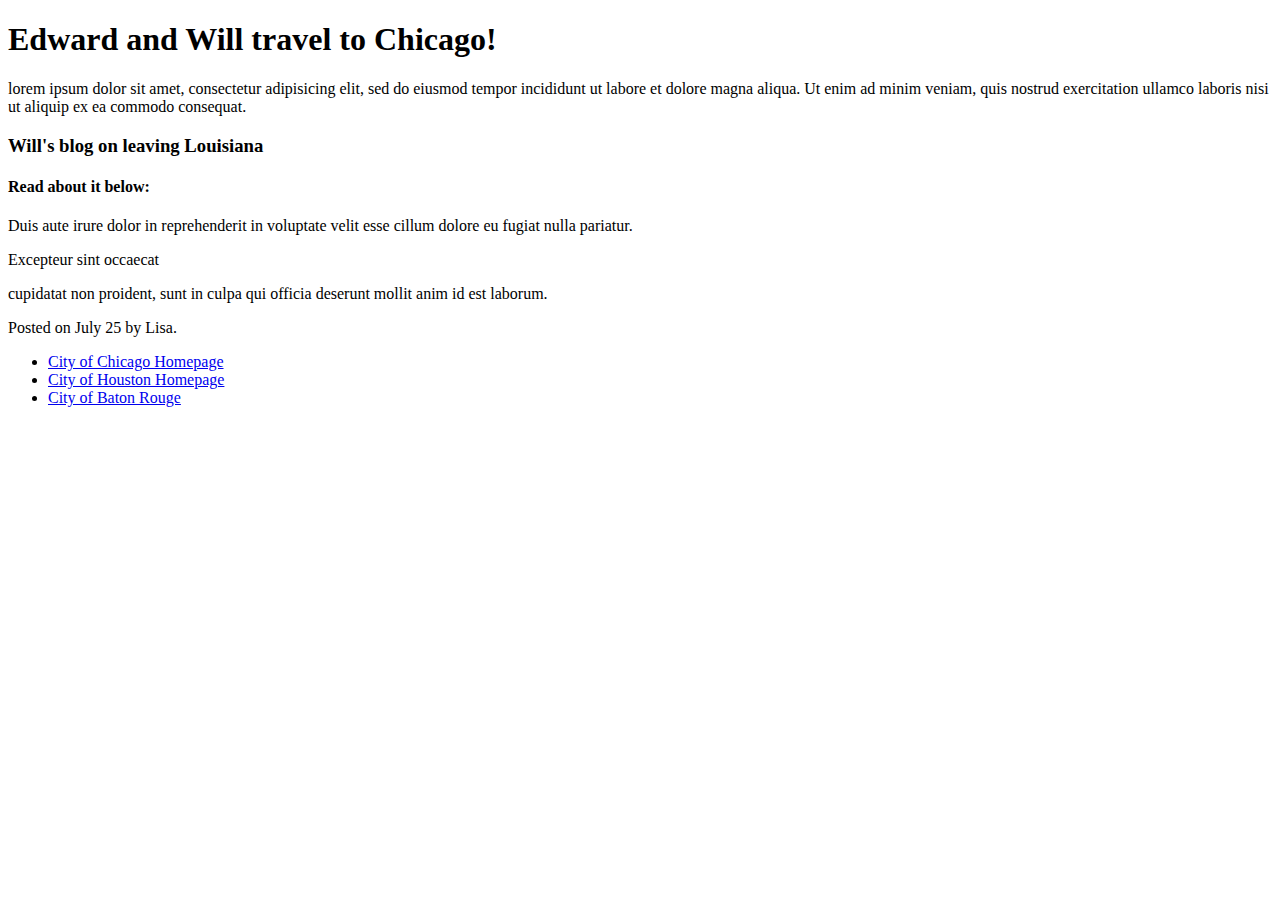
==== html/gps/index.html @ 538a2849 "Update index file" ====
<!DOCTYPE html>
<html>
<head>
 <title>Chicago Move</title>
</head>
<body>
 <main>
 	<h1>Edward and Will travel to Chicago!</h1>
 	<p> lorem ipsum dolor sit amet, consectetur adipisicing elit, sed do eiusmod
 	tempor incididunt ut labore et dolore magna aliqua. Ut enim ad minim veniam,
 	quis nostrud exercitation ullamco laboris nisi ut aliquip ex ea commodo consequat. </p>
 </main>
 <article>
 	<header>
 	<h3>Will's blog on leaving Louisiana</h3>
 	</header>
 	<section>
 	<h4>Read about it below:</h4>
 	<p> Duis aute irure dolor in reprehenderit in voluptate velit esse cillum dolore eu fugiat nulla pariatur. </p>
 	<aside>Excepteur sint occaecat </aside>
 	<p>cupidatat non proident, sunt in culpa qui officia deserunt mollit anim id est laborum.</p>
 	</section>
 	<footer>
  <p> Posted on <time datetime="2016-07-25 19:22">July 25</time> by Lisa. </p>
  </footer>
 </article>
 <nav>
 	<ul>
 	<li><a href="http://www.cityofchicago.org/city/en.html">City of Chicago Homepage</a></li>
 	<li><a href="http://www.houstontx.gov/">City of Houston Homepage</a></li>
 	<li><a href="https://brgov.com/">City of Baton Rouge</a></li>
 	</ul>
 </nav>
</body>
</html>
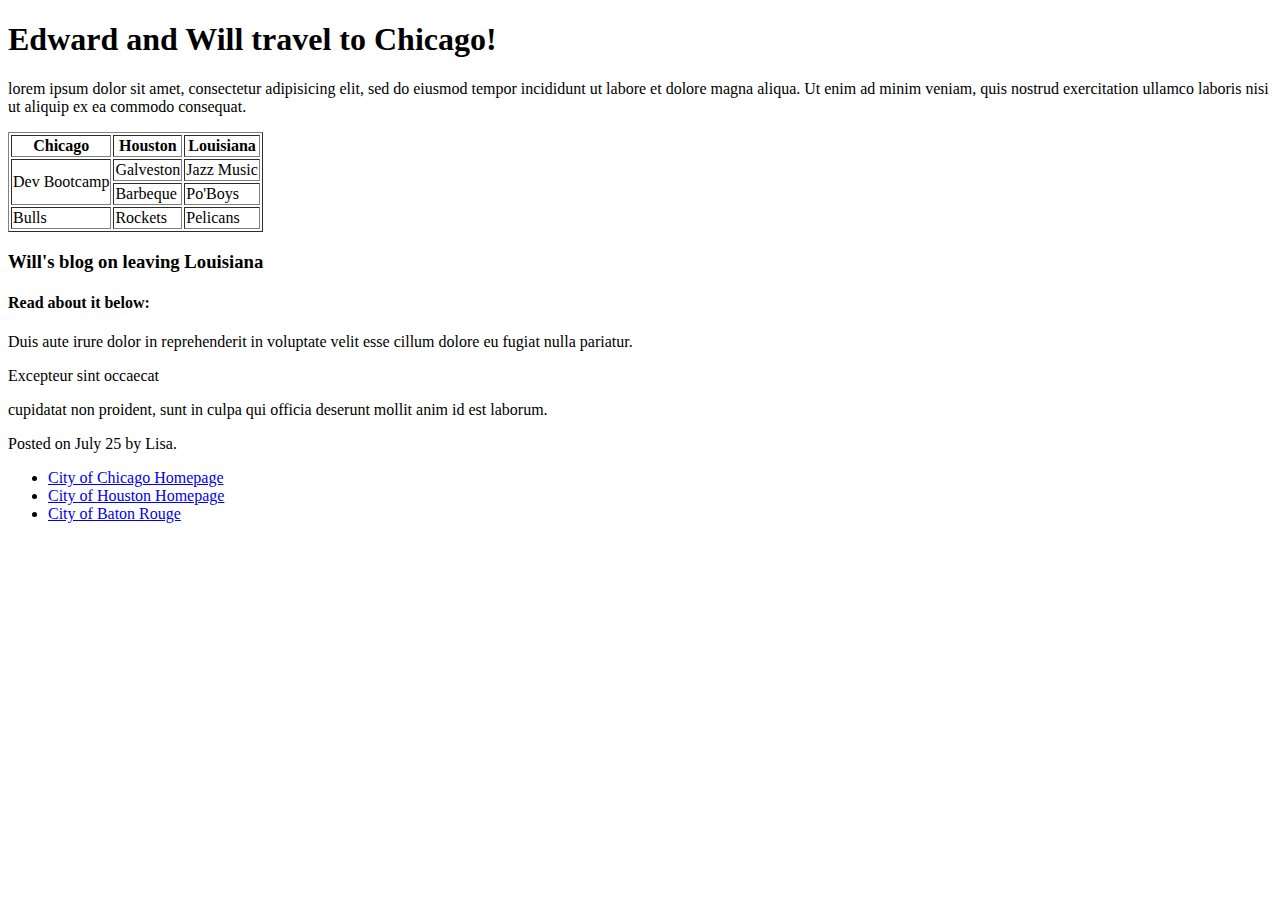
==== commit 96f0d9a3: "Add table to index page" ====
--- a/html/gps/index.html
+++ b/html/gps/index.html
@@ -10,6 +10,27 @@
  	tempor incididunt ut labore et dolore magna aliqua. Ut enim ad minim veniam,
  	quis nostrud exercitation ullamco laboris nisi ut aliquip ex ea commodo consequat. </p>
  </main>
+ <table border=1>
+  <tr>
+  <th>Chicago</th>
+  <th>Houston</th>
+  <th>Louisiana</th>
+  </tr>
+ 	<tr>
+  <td rowspan="2">Dev Bootcamp</td>
+  <td>Galveston</td>
+  <td>Jazz Music</td>
+  </tr>
+ 	<tr>
+ 	<td>Barbeque</td>
+  <td>Po'Boys</td>
+  </tr>
+  <tr>
+  <td>Bulls</td>
+  <td>Rockets</td>
+  <td>Pelicans</td>
+  </tr>
+ </table>
  <article>
  	<header>
  	<h3>Will's blog on leaving Louisiana</h3>
